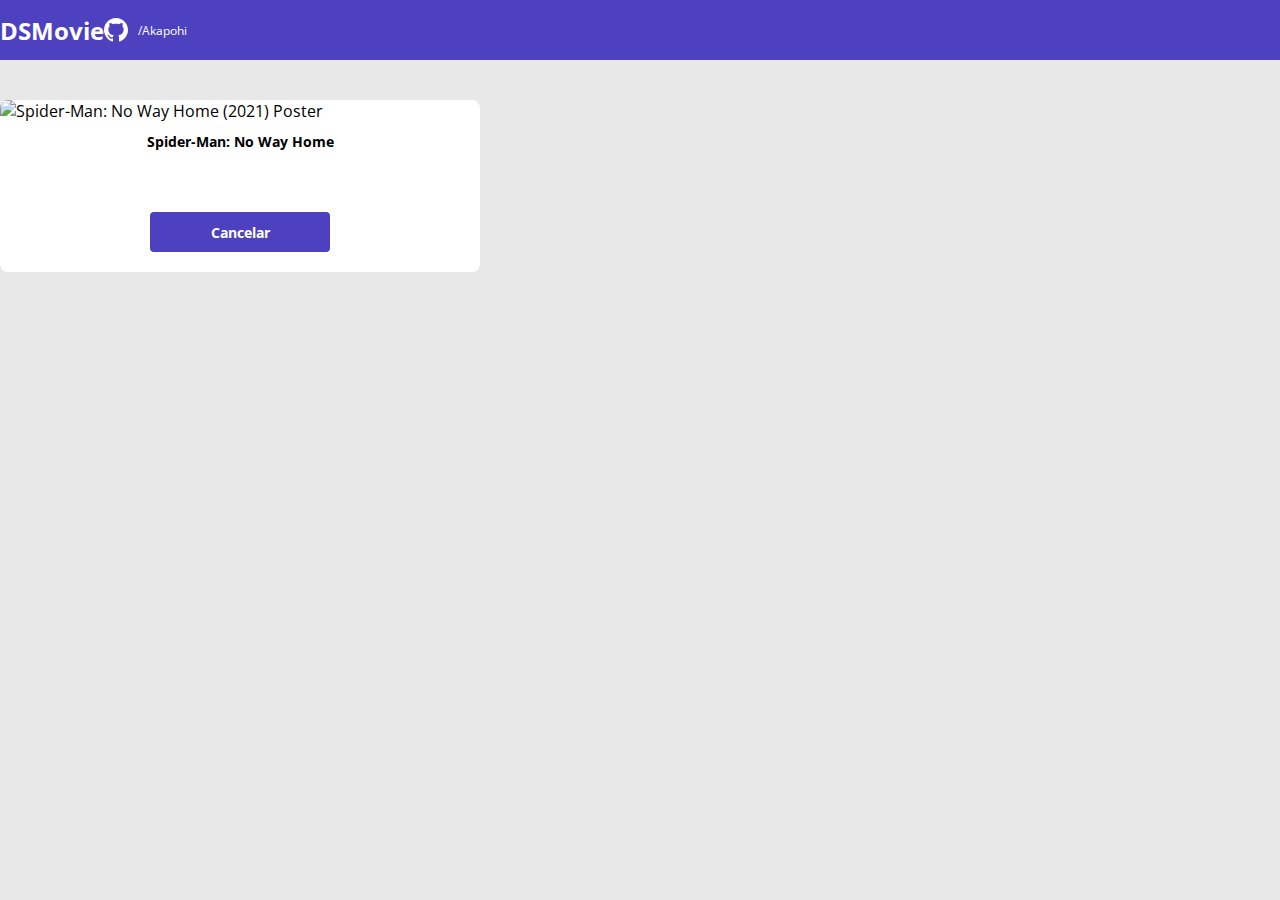
==== form.html @ 7a4312df "Formulário PARTE 1" ====
<!DOCTYPE html>

<html lang="pt-br">

    <head>

        <meta charset="UTF-8">
        <meta http-equiv="X-UA-Compatible" content="IE=edge">
        <meta name="viewport" content="width-device-width, initial-scale=1.0">

        <title>DSMovie</title>

        <link href="https://cdn.jsdelivr.net/npm/bootstrap@5.1.3/dist/css/bootstrap.min.css" rel="stylesheet" integrity="sha384-1BmE4kWBq78iYhFldvKuhfTAU6auU8tT94WrHftjDbrCEXSU1oBoqyl2QvZ6jIW3" crossorigin="anonymous">

        <link rel="stylesheet" href="css/styles.css">

    </head>

    <body>

        <header>

            <nav class="container">

                <h1>DSMovie</h1>

                <div class="dsmovie-contact-container">

                    <img src="img/GitHub.svg" alt="GitHub">
                    <a href="https://github.com/Akapohi">/Akapohi</a>

                </div>

            </nav>

        </header>

        <main>

            <section id="dsmovie-form-section">

                <div class="container dsmovie-form-container">

                    <div>

                        <div class="dsmovie-card">

                            <img src="https://www.themoviedb.org/t/p/w533_and_h300_bestv2/iQFcwSGbZXMkeyKrxbPnwnRo5fl.jpg" alt="Spider-Man: No Way Home (2021) Poster">
        
                            <div class="dsmovie-card-description">
        
                                <h3>Spider-Man: No Way Home</h3>
        
                                <a class="dsmovie-btn" href="index.html">Cancelar</a>
        
                            </div>
        
                        </div>

                    </div>

                </div>

            </section>

        </main>

    </body>

</html>
---- css/styles.css ----
@import url('https://fonts.googleapis.com/css2?family=Open+Sans:wght@400;700&display=swap');

:root {

    --color-primary: #4d41c0;
    --bg-gray: #e8e8e8;
    --white: #fff;
    --text-gray: #4a4a4a;

}
  

* {

    margin: 0;
    box-sizing: border-box;
    font-family: 'Open Sans', sans-serif;

}

h1, h2, h3, h4, h5, h6 {

    margin: 0;

}

html, body {

    background-color: var(--bg-gray);

}

header {

    background-color: var(--color-primary);
    color: var(--white);
    height: 60px;
    display: flex;
    align-items: center;

}

nav {

    display: flex;
    align-items: center;
    justify-content: space-between;

}

nav h1{

    font-size: 24px;
    font-weight: 700;

}

nav a{

    font-size: 12px;
    font-weight: 400;

}

a, a:hover {

    text-decoration: none;
    color: unset;

}

.dsmovie-contact-container {

    display: flex;
    align-items: center;

}

.dsmovie-contact-container img {

    margin-right: 10px;

}

#dsmovie-card-list {

    padding: 40px 0;

}

.dsmovie-card {

    width: 100%;
    background-color: var(--white);
    border-radius: 8px;

}

.dsmovie-card img {

    width: 100%;
    border-radius: 8px 8px 0 0;

}

.dsmovie-card-description {

    display: flex;
    flex-direction: column;
    align-items: center;
    padding: 10px 20px 20px 20px;
    border-radius: 0 0 8px 8px;
    min-height: 150px;
    justify-content: space-between;

}

.dsmovie-card-description h3 {

    font-weight: 700;
    font-size: 14px;
    margin-bottom: 25px;
    text-align: center; 

}

.dsmovie-btn, .dsmovie-btn:hover {

    height: 40px;
    width: 180px;
    background-color: var(--color-primary);
    font-weight: 700;
    font-size: 14px;
    color: var(--white);
    display: flex;
    align-items: center;
    justify-content: center;
    border-radius: 4px;

}

.dsmovie-form-container {
    padding: 40px 0;
    max-width: 480px;
}
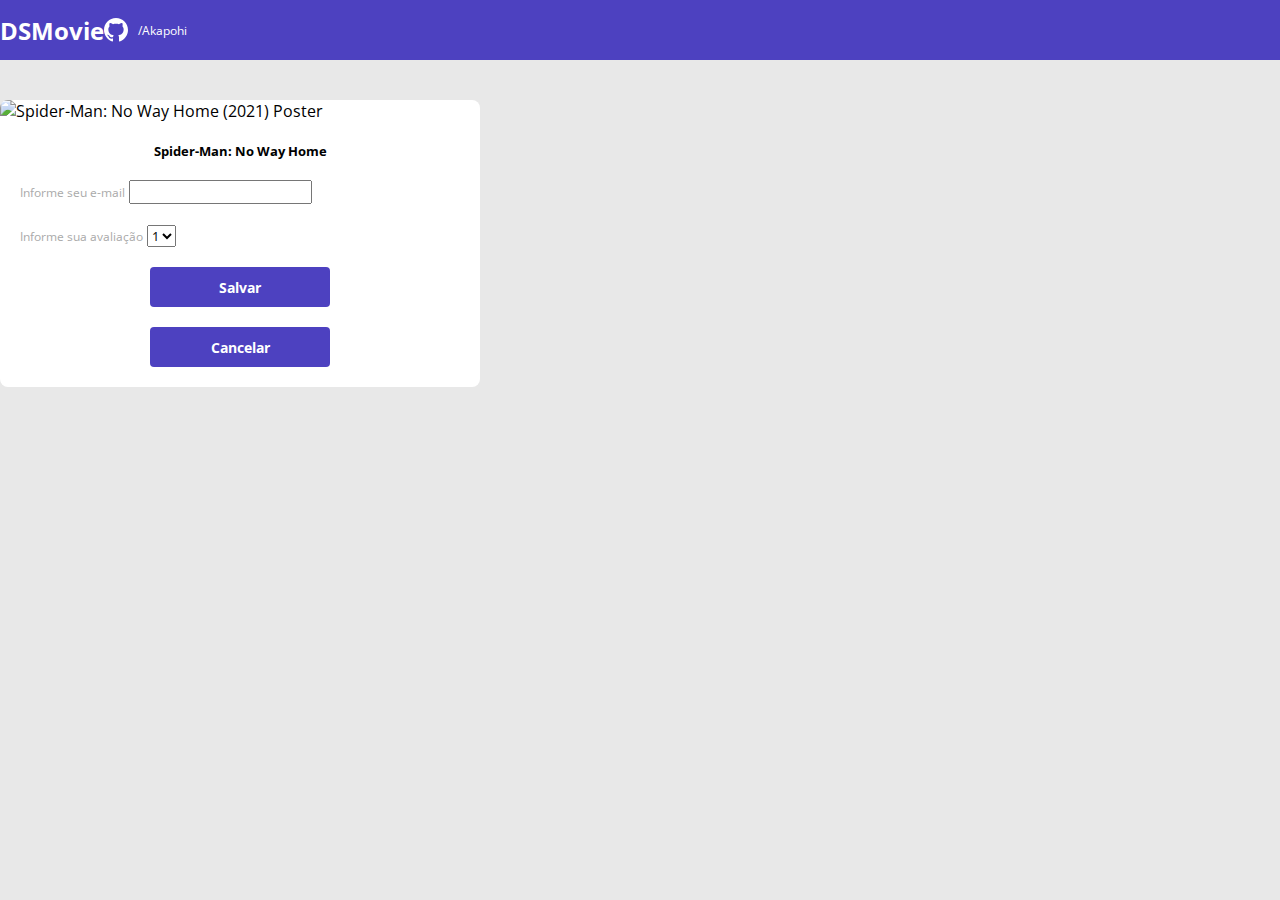
==== commit fdae7720: "Formulário PARTE 2" ====
--- a/form.html
+++ b/form.html
@@ -47,11 +47,45 @@
 
                             <img src="https://www.themoviedb.org/t/p/w533_and_h300_bestv2/iQFcwSGbZXMkeyKrxbPnwnRo5fl.jpg" alt="Spider-Man: No Way Home (2021) Poster">
         
-                            <div class="dsmovie-card-description">
+                            <div class="dsmovie-form-description">
         
                                 <h3>Spider-Man: No Way Home</h3>
-        
-                                <a class="dsmovie-btn" href="index.html">Cancelar</a>
+
+                                <form class="dsmovie-form">
+
+                                    <div class="form-group dsmovie-form-group">
+
+                                        <label for="email">Informe seu e-mail</label>
+
+                                        <input class="form-control" type="email" id="email">
+
+                                    </div>
+
+                                    <div class="form-group dsmovie-form-group">
+
+                                        <label for="score">Informe sua avaliação</label>
+
+                                        <select class="form-control" name="score" id="score">
+
+                                            <option value="1">1</option>
+                                            <option value="2">2</option>
+                                            <option value="3">3</option>
+                                            <option value="4">4</option>
+                                            <option value="5">5</option>
+
+                                        </select>
+
+                                    </div>
+
+                                    <div class="dsmovie-form-btn-container">
+
+                                        <button class="dsmovie-btn" type="submit">Salvar</button>
+
+                                        <a class="dsmovie-btn" href="index.html">Cancelar</a>
+
+                                    </div>
+
+                                </form>
         
                             </div>
         
--- a/css/styles.css
+++ b/css/styles.css
@@ -6,6 +6,7 @@
     --bg-gray: #e8e8e8;
     --white: #fff;
     --text-gray: #4a4a4a;
+    --text-light-gray: #aaa
 
 }
   
@@ -136,10 +137,45 @@
     align-items: center;
     justify-content: center;
     border-radius: 4px;
+    border: 0;
 
 }
 
 .dsmovie-form-container {
     padding: 40px 0;
     max-width: 480px;
+}
+
+.dsmovie-form-description {
+    padding: 20px;
+    display: flex;
+    flex-direction: column;
+    align-items: center;
+}
+
+.dsmovie-form {
+    width: 100%;
+}
+
+.dsmovie-form-btn-container {
+    display: flex;
+    flex-direction: column;
+    align-items: center;
+    height: 100px;
+    justify-content: space-between;
+}
+
+.dsmovie-form-group {
+    margin-bottom: 20px;
+}
+
+.dsmovie-form-group label {
+    color: var(--text-light-gray);
+    font-size: 12px;
+}
+
+.dsmovie-form-description h3 {
+    font-size: 13px;
+    font-weight: 700;
+    margin-bottom: 20px;
 }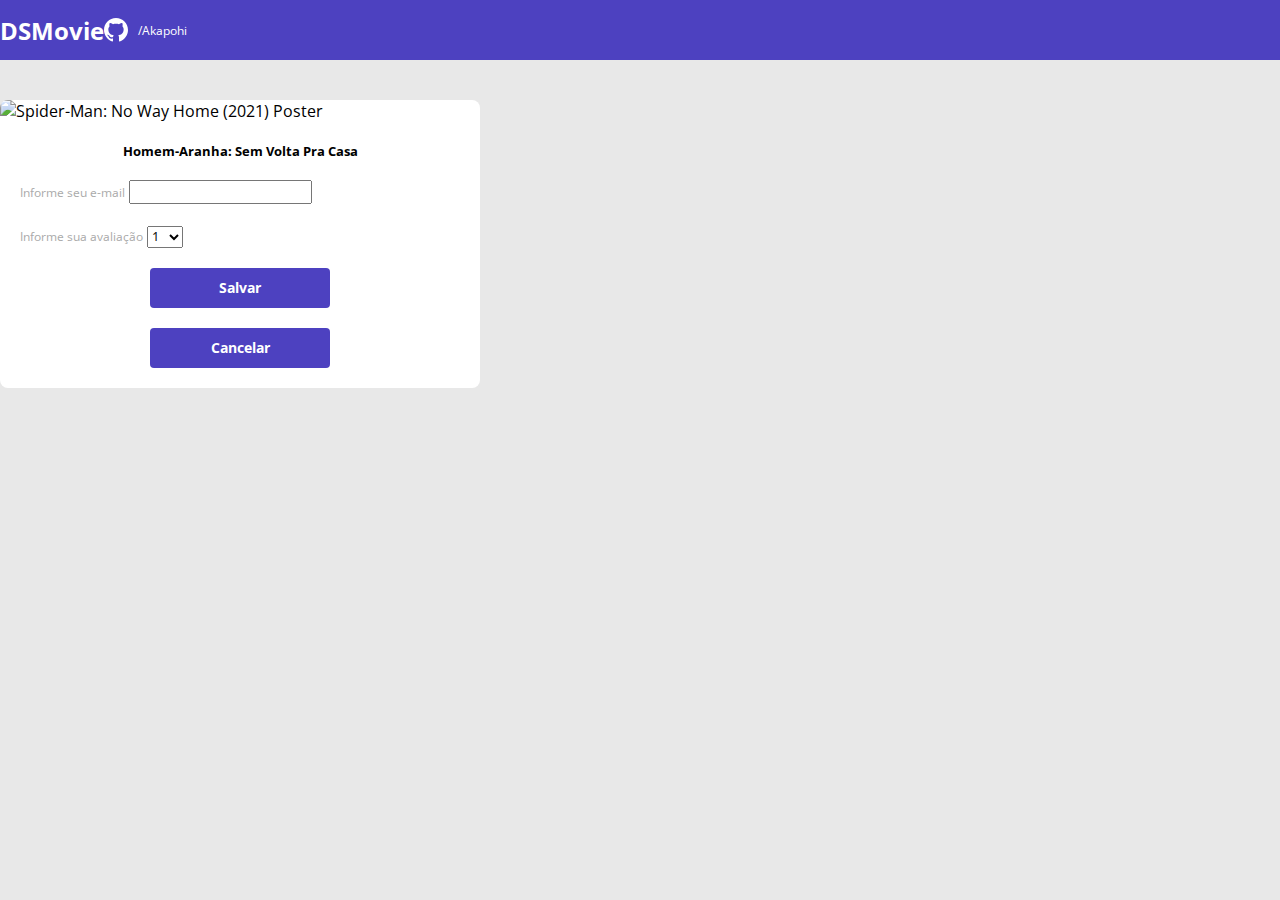
==== commit 9b6a19ec: "Polimento da listagem" ====
--- a/form.html
+++ b/form.html
@@ -49,7 +49,7 @@
         
                             <div class="dsmovie-form-description">
         
-                                <h3>Spider-Man: No Way Home</h3>
+                                <h3>Homem-Aranha: Sem Volta Pra Casa</h3>
 
                                 <form class="dsmovie-form">
 
@@ -72,6 +72,11 @@
                                             <option value="3">3</option>
                                             <option value="4">4</option>
                                             <option value="5">5</option>
+                                            <option value="6">6</option>
+                                            <option value="7">7</option>
+                                            <option value="8">8</option>
+                                            <option value="9">9</option>
+                                            <option value="10">10</option>
 
                                         </select>
 
--- a/css/styles.css
+++ b/css/styles.css
@@ -6,7 +6,9 @@
     --bg-gray: #e8e8e8;
     --white: #fff;
     --text-gray: #4a4a4a;
-    --text-light-gray: #aaa
+    --text-light-gray: #aaa;
+    --yellow: #ffbb3a;
+    --text-reviews: #989898;
 
 }
   
@@ -85,7 +87,7 @@
 
 #dsmovie-card-list {
 
-    padding: 40px 0;
+    padding: 40px 10px;
 
 }
 
@@ -111,7 +113,7 @@
     align-items: center;
     padding: 10px 20px 20px 20px;
     border-radius: 0 0 8px 8px;
-    min-height: 150px;
+    height: 190px;
     justify-content: space-between;
 
 }
@@ -120,7 +122,7 @@
 
     font-weight: 700;
     font-size: 14px;
-    margin-bottom: 25px;
+    margin-bottom: 10px;
     text-align: center; 
 
 }
@@ -178,4 +180,27 @@
     font-size: 13px;
     font-weight: 700;
     margin-bottom: 20px;
+}
+
+.dsmovie-card-description-bottom img {
+    width: 22px;
+}
+
+.dsmovie-card-description-bottom {
+    display: flex;
+    flex-direction: column;
+    align-items: center;
+}
+
+.dsmovie-card-description-bottom h4 {
+    color: var(--yellow);
+    font-weight: 700;
+    font-size: 16px;
+}
+
+.dsmovie-card-description-bottom p {
+    font-size: 12px;
+    color: var(--text-reviews);
+    font-weight: 400;
+    margin-bottom: 10px;
 }